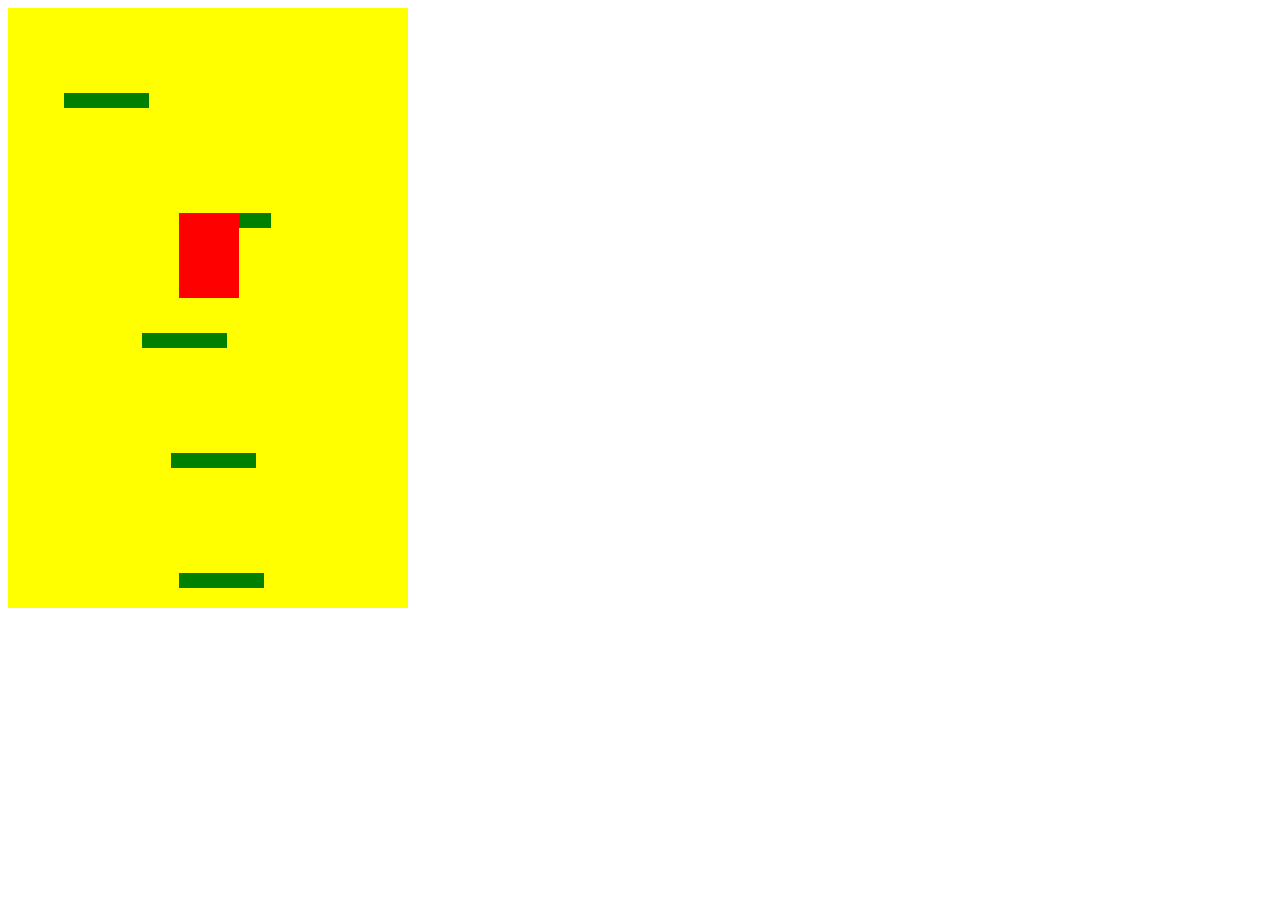
==== doodler/index.html @ c0832323 "added" ====
<!DOCTYPE html>
<html lang="en">
<head>
  <meta charset="UTF-8">
  <meta http-equiv="X-UA-Compatible" content="IE=edge">
  <meta name="viewport" content="width=device-width, initial-scale=1.0">
  <title>Doodler</title>
  <link rel="stylesheet" href="style.css">
  <script src="app.js"></script>
</head>
<body>

  <div class="grid"></div>

  
</body>
</html>
---- doodler/style.css ----
.grid {
  width: 400px;
  height: 600px;
  background-color: yellow;
  position: relative;
  font-size: 200px;
  text-align: center;
  color: orange;
}

.doodler {
  width: 60px;
  height: 85px;
  background-color: red;
  position: absolute;
}

.platform {
  width: 85px;
  height: 15px;
  background-color: green;
  position: absolute;
}
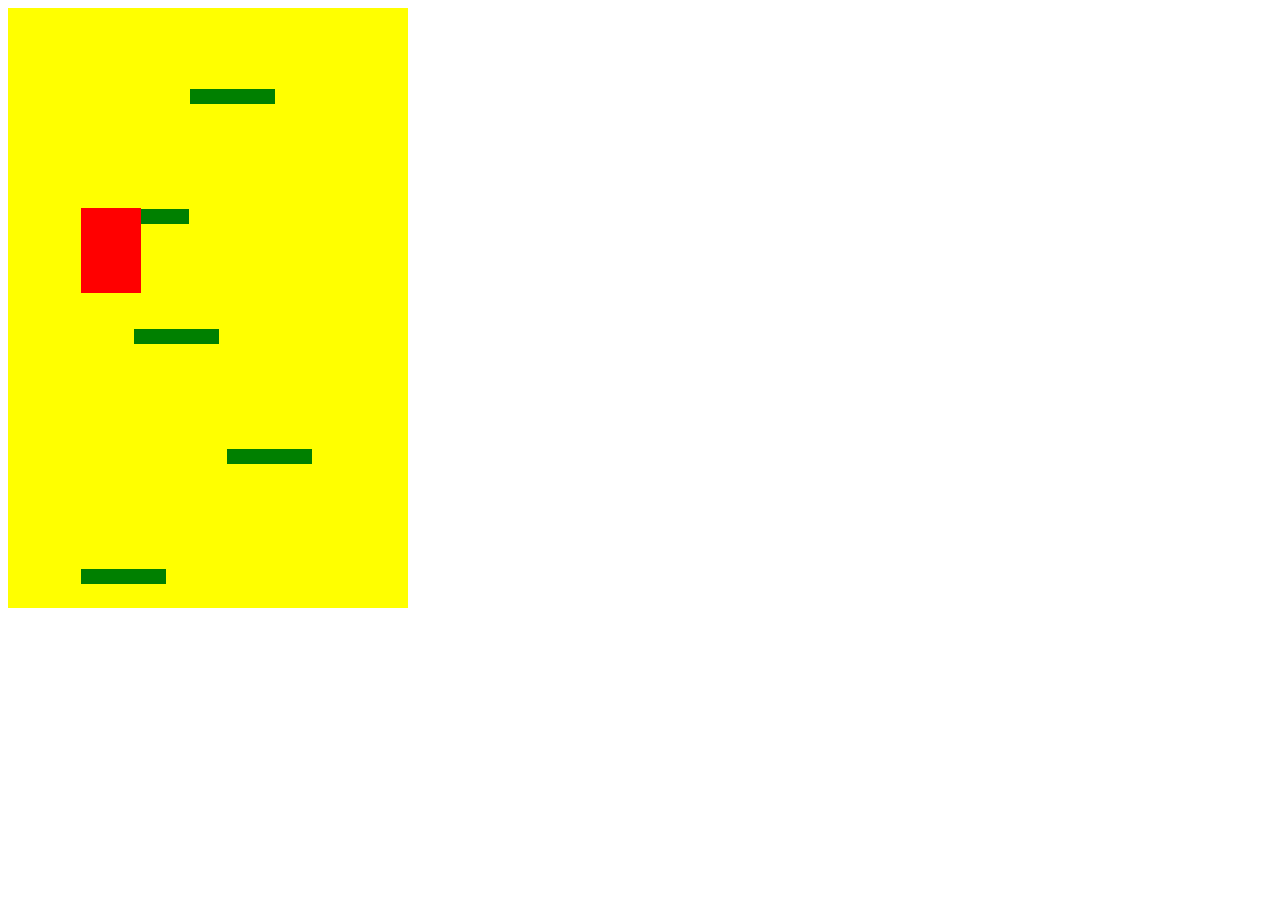
==== commit 63540ef1: "add all" ====
--- a/doodler/index.html
+++ b/doodler/index.html
@@ -1,17 +1,17 @@
-<!DOCTYPE html>
-<html lang="en">
-<head>
-  <meta charset="UTF-8">
-  <meta http-equiv="X-UA-Compatible" content="IE=edge">
-  <meta name="viewport" content="width=device-width, initial-scale=1.0">
-  <title>Doodler</title>
-  <link rel="stylesheet" href="style.css">
-  <script src="app.js"></script>
-</head>
-<body>
-
-  <div class="grid"></div>
-
-  
-</body>
+<!DOCTYPE html>
+<html lang="en">
+<head>
+  <meta charset="UTF-8">
+  <meta http-equiv="X-UA-Compatible" content="IE=edge">
+  <meta name="viewport" content="width=device-width, initial-scale=1.0">
+  <title>Doodler</title>
+  <link rel="stylesheet" href="style.css">
+  <script src="app.js"></script>
+</head>
+<body>
+
+  <div class="grid"></div>
+
+  
+</body>
 </html>--- a/doodler/style.css
+++ b/doodler/style.css
@@ -1,23 +1,23 @@
-.grid {
-  width: 400px;
-  height: 600px;
-  background-color: yellow;
-  position: relative;
-  font-size: 200px;
-  text-align: center;
-  color: orange;
-}
-
-.doodler {
-  width: 60px;
-  height: 85px;
-  background-color: red;
-  position: absolute;
-}
-
-.platform {
-  width: 85px;
-  height: 15px;
-  background-color: green;
-  position: absolute;
+.grid {
+  width: 400px;
+  height: 600px;
+  background-color: yellow;
+  position: relative;
+  font-size: 200px;
+  text-align: center;
+  color: orange;
+}
+
+.doodler {
+  width: 60px;
+  height: 85px;
+  background-color: red;
+  position: absolute;
+}
+
+.platform {
+  width: 85px;
+  height: 15px;
+  background-color: green;
+  position: absolute;
 }